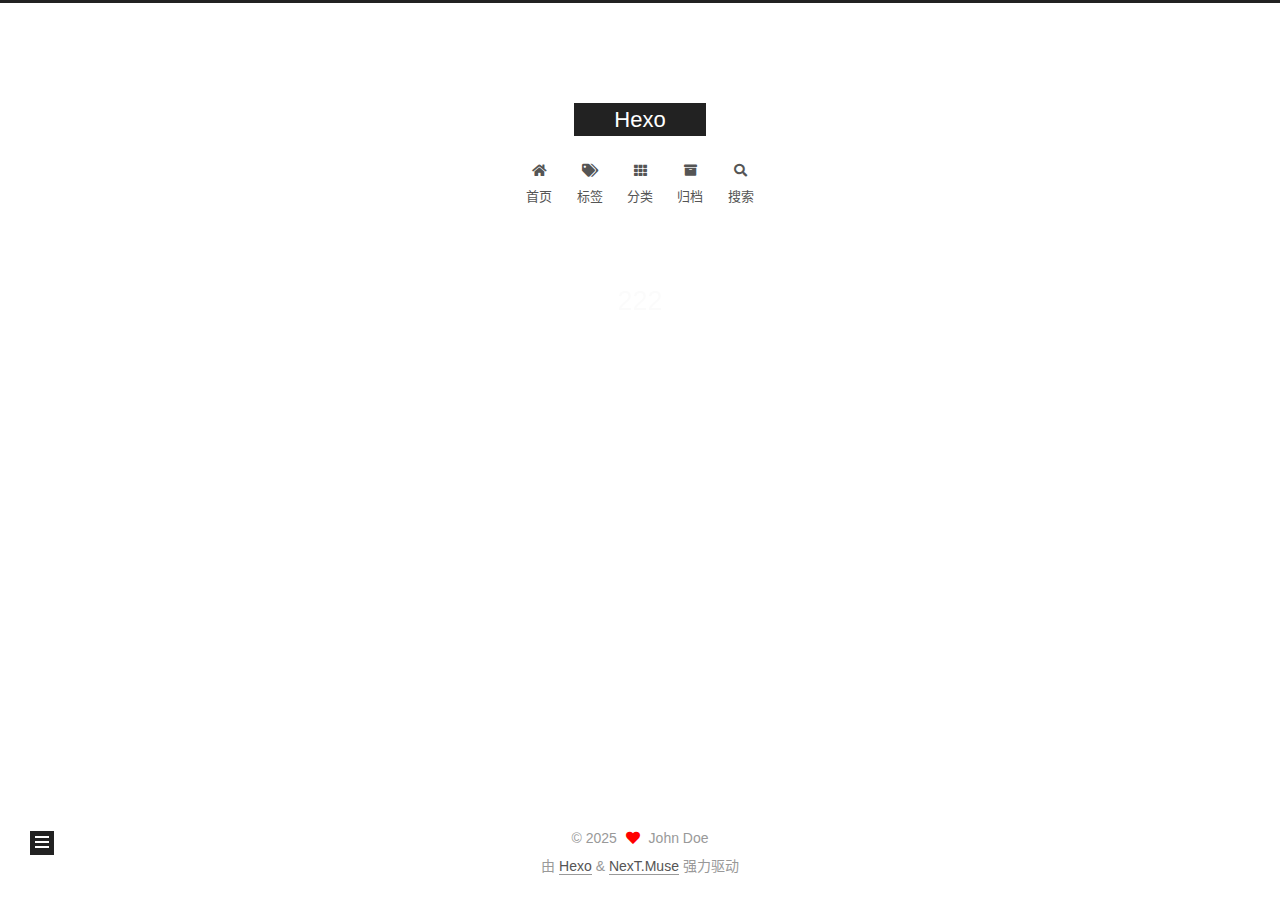
==== 222/index.html @ fb4ae4dc "Site updated: 2025-02-15 18:45:15" ====
<!DOCTYPE html>
<html lang="zh-CN">
<head>
  <meta charset="UTF-8">
<meta name="viewport" content="width=device-width, initial-scale=1, maximum-scale=2">
<meta name="theme-color" content="#222">
<meta name="generator" content="Hexo 7.3.0">
  <link rel="apple-touch-icon" sizes="180x180" href="/images/apple-touch-icon-next.png">
  <link rel="icon" type="image/png" sizes="32x32" href="/images/favicon-32x32-next.png">
  <link rel="icon" type="image/png" sizes="16x16" href="/images/favicon-16x16-next.png">
  <link rel="mask-icon" href="/images/logo.svg" color="#222">

<link rel="stylesheet" href="/css/main.css">


<link rel="stylesheet" href="/lib/font-awesome/css/all.min.css">

<script id="hexo-configurations">
    var NexT = window.NexT || {};
    var CONFIG = {"hostname":"example.com","root":"/","scheme":"Muse","version":"7.8.0","exturl":false,"sidebar":{"position":"left","display":"post","padding":18,"offset":12,"onmobile":false},"copycode":{"enable":false,"show_result":false,"style":null},"back2top":{"enable":true,"sidebar":false,"scrollpercent":true},"bookmark":{"enable":false,"color":"#222","save":"auto"},"fancybox":false,"mediumzoom":false,"lazyload":false,"pangu":false,"comments":{"style":"tabs","active":null,"storage":true,"lazyload":false,"nav":null},"algolia":{"hits":{"per_page":10},"labels":{"input_placeholder":"Search for Posts","hits_empty":"We didn't find any results for the search: ${query}","hits_stats":"${hits} results found in ${time} ms"}},"localsearch":{"enable":true,"trigger":"auto","top_n_per_article":1,"unescape":false,"preload":false},"motion":{"enable":true,"async":false,"transition":{"post_block":"fadeIn","post_header":"slideDownIn","post_body":"slideDownIn","coll_header":"slideLeftIn","sidebar":"slideUpIn"}},"path":"search.xml"};
  </script>

  <meta property="og:type" content="website">
<meta property="og:title" content="222">
<meta property="og:url" content="http://example.com/222/index.html">
<meta property="og:site_name" content="Hexo">
<meta property="og:locale" content="zh_CN">
<meta property="article:published_time" content="2025-02-15T10:43:26.000Z">
<meta property="article:modified_time" content="2025-02-15T10:43:26.804Z">
<meta property="article:author" content="John Doe">
<meta name="twitter:card" content="summary">

<link rel="canonical" href="http://example.com/222/">


<script id="page-configurations">
  // https://hexo.io/docs/variables.html
  CONFIG.page = {
    sidebar: "",
    isHome : false,
    isPost : false,
    lang   : 'zh-CN'
  };
</script>

  <title>222 | Hexo
</title>
  






  <noscript>
  <style>
  .use-motion .brand,
  .use-motion .menu-item,
  .sidebar-inner,
  .use-motion .post-block,
  .use-motion .pagination,
  .use-motion .comments,
  .use-motion .post-header,
  .use-motion .post-body,
  .use-motion .collection-header { opacity: initial; }

  .use-motion .site-title,
  .use-motion .site-subtitle {
    opacity: initial;
    top: initial;
  }

  .use-motion .logo-line-before i { left: initial; }
  .use-motion .logo-line-after i { right: initial; }
  </style>
</noscript>

</head>

<body itemscope itemtype="http://schema.org/WebPage">
  <div class="container use-motion">
    <div class="headband"></div>

    <header class="header" itemscope itemtype="http://schema.org/WPHeader">
      <div class="header-inner"><div class="site-brand-container">
  <div class="site-nav-toggle">
    <div class="toggle" aria-label="切换导航栏">
      <span class="toggle-line toggle-line-first"></span>
      <span class="toggle-line toggle-line-middle"></span>
      <span class="toggle-line toggle-line-last"></span>
    </div>
  </div>

  <div class="site-meta">

    <a href="/" class="brand" rel="start">
      <span class="logo-line-before"><i></i></span>
      <h1 class="site-title">Hexo</h1>
      <span class="logo-line-after"><i></i></span>
    </a>
  </div>

  <div class="site-nav-right">
    <div class="toggle popup-trigger">
        <i class="fa fa-search fa-fw fa-lg"></i>
    </div>
  </div>
</div>




<nav class="site-nav">
  <ul id="menu" class="main-menu menu">
        <li class="menu-item menu-item-home">

    <a href="/" rel="section"><i class="fa fa-home fa-fw"></i>首页</a>

  </li>
        <li class="menu-item menu-item-tags">

    <a href="/tags/" rel="section"><i class="fa fa-tags fa-fw"></i>标签</a>

  </li>
        <li class="menu-item menu-item-categories">

    <a href="/categories/" rel="section"><i class="fa fa-th fa-fw"></i>分类</a>

  </li>
        <li class="menu-item menu-item-archives">

    <a href="/archives/" rel="section"><i class="fa fa-archive fa-fw"></i>归档</a>

  </li>
      <li class="menu-item menu-item-search">
        <a role="button" class="popup-trigger"><i class="fa fa-search fa-fw"></i>搜索
        </a>
      </li>
  </ul>
</nav>



  <div class="search-pop-overlay">
    <div class="popup search-popup">
        <div class="search-header">
  <span class="search-icon">
    <i class="fa fa-search"></i>
  </span>
  <div class="search-input-container">
    <input autocomplete="off" autocapitalize="off"
           placeholder="搜索..." spellcheck="false"
           type="search" class="search-input">
  </div>
  <span class="popup-btn-close">
    <i class="fa fa-times-circle"></i>
  </span>
</div>
<div id="search-result">
  <div id="no-result">
    <i class="fa fa-spinner fa-pulse fa-5x fa-fw"></i>
  </div>
</div>

    </div>
  </div>

</div>
    </header>

    
  <div class="back-to-top">
    <i class="fa fa-arrow-up"></i>
    <span>0%</span>
  </div>


    <main class="main">
      <div class="main-inner">
        <div class="content-wrap">
          
  
  

          <div class="content page posts-expand">
            

    
    
    
    <div class="post-block" lang="zh-CN">
      <header class="post-header">

<h1 class="post-title" itemprop="name headline">222
</h1>

<div class="post-meta">
  

</div>

</header>

      
      
      
      <div class="post-body">
          
      </div>
      
      
      
    </div>
    

    
    
    


          </div>
          

<script>
  window.addEventListener('tabs:register', () => {
    let { activeClass } = CONFIG.comments;
    if (CONFIG.comments.storage) {
      activeClass = localStorage.getItem('comments_active') || activeClass;
    }
    if (activeClass) {
      let activeTab = document.querySelector(`a[href="#comment-${activeClass}"]`);
      if (activeTab) {
        activeTab.click();
      }
    }
  });
  if (CONFIG.comments.storage) {
    window.addEventListener('tabs:click', event => {
      if (!event.target.matches('.tabs-comment .tab-content .tab-pane')) return;
      let commentClass = event.target.classList[1];
      localStorage.setItem('comments_active', commentClass);
    });
  }
</script>

        </div>
          
  
  <div class="toggle sidebar-toggle">
    <span class="toggle-line toggle-line-first"></span>
    <span class="toggle-line toggle-line-middle"></span>
    <span class="toggle-line toggle-line-last"></span>
  </div>

  <aside class="sidebar">
    <div class="sidebar-inner">

      <ul class="sidebar-nav motion-element">
        <li class="sidebar-nav-toc">
          文章目录
        </li>
        <li class="sidebar-nav-overview">
          站点概览
        </li>
      </ul>

      <!--noindex-->
      <div class="post-toc-wrap sidebar-panel">
      </div>
      <!--/noindex-->

      <div class="site-overview-wrap sidebar-panel">
        <div class="site-author motion-element" itemprop="author" itemscope itemtype="http://schema.org/Person">
  <p class="site-author-name" itemprop="name">John Doe</p>
  <div class="site-description" itemprop="description"></div>
</div>
<div class="site-state-wrap motion-element">
  <nav class="site-state">
      <div class="site-state-item site-state-posts">
          <a href="/archives/">
        
          <span class="site-state-item-count">3</span>
          <span class="site-state-item-name">日志</span>
        </a>
      </div>
  </nav>
</div>



      </div>

    </div>
  </aside>
  <div id="sidebar-dimmer"></div>


      </div>
    </main>

    <footer class="footer">
      <div class="footer-inner">
        

        

<div class="copyright">
  
  &copy; 
  <span itemprop="copyrightYear">2025</span>
  <span class="with-love">
    <i class="fa fa-heart"></i>
  </span>
  <span class="author" itemprop="copyrightHolder">John Doe</span>
</div>
  <div class="powered-by">由 <a href="https://hexo.io/" class="theme-link" rel="noopener" target="_blank">Hexo</a> & <a href="https://muse.theme-next.org/" class="theme-link" rel="noopener" target="_blank">NexT.Muse</a> 强力驱动
  </div>

        








      </div>
    </footer>
  </div>

  
  <script src="/lib/anime.min.js"></script>
  <script src="/lib/velocity/velocity.min.js"></script>
  <script src="/lib/velocity/velocity.ui.min.js"></script>

<script src="/js/utils.js"></script>

<script src="/js/motion.js"></script>


<script src="/js/schemes/muse.js"></script>


<script src="/js/next-boot.js"></script>




  




  
<script src="/js/local-search.js"></script>













  

  

</body>
</html>
---- css/main.css ----
:root {
  --body-bg-color: #fff;
  --content-bg-color: #fff;
  --card-bg-color: #f5f5f5;
  --text-color: #555;
  --blockquote-color: #666;
  --link-color: #555;
  --link-hover-color: #222;
  --brand-color: #fff;
  --brand-hover-color: #fff;
  --table-row-odd-bg-color: #f9f9f9;
  --table-row-hover-bg-color: #f5f5f5;
  --menu-item-bg-color: #f5f5f5;
  --btn-default-bg: #222;
  --btn-default-color: #fff;
  --btn-default-border-color: #222;
  --btn-default-hover-bg: #fff;
  --btn-default-hover-color: #222;
  --btn-default-hover-border-color: #222;
}
html {
  line-height: 1.15; /* 1 */
  -webkit-text-size-adjust: 100%; /* 2 */
}
body {
  margin: 0;
}
main {
  display: block;
}
h1 {
  font-size: 2em;
  margin: 0.67em 0;
}
hr {
  box-sizing: content-box; /* 1 */
  height: 0; /* 1 */
  overflow: visible; /* 2 */
}
pre {
  font-family: monospace, monospace; /* 1 */
  font-size: 1em; /* 2 */
}
a {
  background: transparent;
}
abbr[title] {
  border-bottom: none; /* 1 */
  text-decoration: underline; /* 2 */
  text-decoration: underline dotted; /* 2 */
}
b,
strong {
  font-weight: bolder;
}
code,
kbd,
samp {
  font-family: monospace, monospace; /* 1 */
  font-size: 1em; /* 2 */
}
small {
  font-size: 80%;
}
sub,
sup {
  font-size: 75%;
  line-height: 0;
  position: relative;
  vertical-align: baseline;
}
sub {
  bottom: -0.25em;
}
sup {
  top: -0.5em;
}
img {
  border-style: none;
}
button,
input,
optgroup,
select,
textarea {
  font-family: inherit; /* 1 */
  font-size: 100%; /* 1 */
  line-height: 1.15; /* 1 */
  margin: 0; /* 2 */
}
button,
input {
/* 1 */
  overflow: visible;
}
button,
select {
/* 1 */
  text-transform: none;
}
button,
[type='button'],
[type='reset'],
[type='submit'] {
  -webkit-appearance: button;
}
button::-moz-focus-inner,
[type='button']::-moz-focus-inner,
[type='reset']::-moz-focus-inner,
[type='submit']::-moz-focus-inner {
  border-style: none;
  padding: 0;
}
button:-moz-focusring,
[type='button']:-moz-focusring,
[type='reset']:-moz-focusring,
[type='submit']:-moz-focusring {
  outline: 1px dotted ButtonText;
}
fieldset {
  padding: 0.35em 0.75em 0.625em;
}
legend {
  box-sizing: border-box; /* 1 */
  color: inherit; /* 2 */
  display: table; /* 1 */
  max-width: 100%; /* 1 */
  padding: 0; /* 3 */
  white-space: normal; /* 1 */
}
progress {
  vertical-align: baseline;
}
textarea {
  overflow: auto;
}
[type='checkbox'],
[type='radio'] {
  box-sizing: border-box; /* 1 */
  padding: 0; /* 2 */
}
[type='number']::-webkit-inner-spin-button,
[type='number']::-webkit-outer-spin-button {
  height: auto;
}
[type='search'] {
  outline-offset: -2px; /* 2 */
  -webkit-appearance: textfield; /* 1 */
}
[type='search']::-webkit-search-decoration {
  -webkit-appearance: none;
}
::-webkit-file-upload-button {
  font: inherit; /* 2 */
  -webkit-appearance: button; /* 1 */
}
details {
  display: block;
}
summary {
  display: list-item;
}
template {
  display: none;
}
[hidden] {
  display: none;
}
::selection {
  background: #262a30;
  color: #eee;
}
html,
body {
  height: 100%;
}
body {
  background: var(--body-bg-color);
  color: var(--text-color);
  font-family: 'Lato', "PingFang SC", "Microsoft YaHei", sans-serif;
  font-size: 1em;
  line-height: 2;
}
@media (max-width: 991px) {
  body {
    padding-left: 0 !important;
    padding-right: 0 !important;
  }
}
h1,
h2,
h3,
h4,
h5,
h6 {
  font-family: 'Lato', "PingFang SC", "Microsoft YaHei", sans-serif;
  font-weight: bold;
  line-height: 1.5;
  margin: 20px 0 15px;
}
h1 {
  font-size: 1.5em;
}
h2 {
  font-size: 1.375em;
}
h3 {
  font-size: 1.25em;
}
h4 {
  font-size: 1.125em;
}
h5 {
  font-size: 1em;
}
h6 {
  font-size: 0.875em;
}
p {
  margin: 0 0 20px 0;
}
a,
span.exturl {
  border-bottom: 1px solid #999;
  color: var(--link-color);
  outline: 0;
  text-decoration: none;
  overflow-wrap: break-word;
  word-wrap: break-word;
  cursor: pointer;
}
a:hover,
span.exturl:hover {
  border-bottom-color: var(--link-hover-color);
  color: var(--link-hover-color);
}
iframe,
img,
video {
  display: block;
  margin-left: auto;
  margin-right: auto;
  max-width: 100%;
}
hr {
  background-image: repeating-linear-gradient(-45deg, #ddd, #ddd 4px, transparent 4px, transparent 8px);
  border: 0;
  height: 3px;
  margin: 40px 0;
}
blockquote {
  border-left: 4px solid #ddd;
  color: var(--blockquote-color);
  margin: 0;
  padding: 0 15px;
}
blockquote cite::before {
  content: '-';
  padding: 0 5px;
}
dt {
  font-weight: bold;
}
dd {
  margin: 0;
  padding: 0;
}
kbd {
  background-color: #f5f5f5;
  background-image: linear-gradient(#eee, #fff, #eee);
  border: 1px solid #ccc;
  border-radius: 0.2em;
  box-shadow: 0.1em 0.1em 0.2em rgba(0,0,0,0.1);
  color: #555;
  font-family: inherit;
  padding: 0.1em 0.3em;
  white-space: nowrap;
}
.table-container {
  overflow: auto;
}
table {
  border-collapse: collapse;
  border-spacing: 0;
  font-size: 0.875em;
  margin: 0 0 20px 0;
  width: 100%;
}
tbody tr:nth-of-type(odd) {
  background: var(--table-row-odd-bg-color);
}
tbody tr:hover {
  background: var(--table-row-hover-bg-color);
}
caption,
th,
td {
  font-weight: normal;
  padding: 8px;
  vertical-align: middle;
}
th,
td {
  border: 1px solid #ddd;
  border-bottom: 3px solid #ddd;
}
th {
  font-weight: 700;
  padding-bottom: 10px;
}
td {
  border-bottom-width: 1px;
}
.btn {
  background: var(--btn-default-bg);
  border: 2px solid var(--btn-default-border-color);
  border-radius: 0;
  color: var(--btn-default-color);
  display: inline-block;
  font-size: 0.875em;
  line-height: 2;
  padding: 0 20px;
  text-decoration: none;
  transition-property: background-color;
  transition-delay: 0s;
  transition-duration: 0.2s;
  transition-timing-function: ease-in-out;
}
.btn:hover {
  background: var(--btn-default-hover-bg);
  border-color: var(--btn-default-hover-border-color);
  color: var(--btn-default-hover-color);
}
.btn + .btn {
  margin: 0 0 8px 8px;
}
.btn .fa-fw {
  text-align: left;
  width: 1.285714285714286em;
}
.toggle {
  line-height: 0;
}
.toggle .toggle-line {
  background: #fff;
  display: inline-block;
  height: 2px;
  left: 0;
  position: relative;
  top: 0;
  transition: all 0.4s;
  vertical-align: top;
  width: 100%;
}
.toggle .toggle-line:not(:first-child) {
  margin-top: 3px;
}
.toggle.toggle-arrow .toggle-line-first {
  left: 50%;
  top: 2px;
  transform: rotate(45deg);
  width: 50%;
}
.toggle.toggle-arrow .toggle-line-middle {
  left: 2px;
  width: 90%;
}
.toggle.toggle-arrow .toggle-line-last {
  left: 50%;
  top: -2px;
  transform: rotate(-45deg);
  width: 50%;
}
.toggle.toggle-close .toggle-line-first {
  transform: rotate(-45deg);
  top: 5px;
}
.toggle.toggle-close .toggle-line-middle {
  opacity: 0;
}
.toggle.toggle-close .toggle-line-last {
  transform: rotate(45deg);
  top: -5px;
}
.highlight,
pre {
  background: #f7f7f7;
  color: #4d4d4c;
  line-height: 1.6;
  margin: 0 auto 20px;
}
pre,
code {
  font-family: consolas, Menlo, monospace, "PingFang SC", "Microsoft YaHei";
}
code {
  background: #eee;
  border-radius: 3px;
  color: #555;
  padding: 2px 4px;
  overflow-wrap: break-word;
  word-wrap: break-word;
}
.highlight *::selection {
  background: #d6d6d6;
}
.highlight pre {
  border: 0;
  margin: 0;
  padding: 10px 0;
}
.highlight table {
  border: 0;
  margin: 0;
  width: auto;
}
.highlight td {
  border: 0;
  padding: 0;
}
.highlight figcaption {
  background: #eff2f3;
  color: #4d4d4c;
  display: flex;
  font-size: 0.875em;
  justify-content: space-between;
  line-height: 1.2;
  padding: 0.5em;
}
.highlight figcaption a {
  color: #4d4d4c;
}
.highlight figcaption a:hover {
  border-bottom-color: #4d4d4c;
}
.highlight .gutter {
  -moz-user-select: none;
  -ms-user-select: none;
  -webkit-user-select: none;
  user-select: none;
}
.highlight .gutter pre {
  background: #eff2f3;
  color: #869194;
  padding-left: 10px;
  padding-right: 10px;
  text-align: right;
}
.highlight .code pre {
  background: #f7f7f7;
  padding-left: 10px;
  width: 100%;
}
.gist table {
  width: auto;
}
.gist table td {
  border: 0;
}
pre {
  overflow: auto;
  padding: 10px;
}
pre code {
  background: none;
  color: #4d4d4c;
  font-size: 0.875em;
  padding: 0;
  text-shadow: none;
}
pre .deletion {
  background: #fdd;
}
pre .addition {
  background: #dfd;
}
pre .meta {
  color: #eab700;
  -moz-user-select: none;
  -ms-user-select: none;
  -webkit-user-select: none;
  user-select: none;
}
pre .comment {
  color: #8e908c;
}
pre .variable,
pre .attribute,
pre .tag,
pre .name,
pre .regexp,
pre .ruby .constant,
pre .xml .tag .title,
pre .xml .pi,
pre .xml .doctype,
pre .html .doctype,
pre .css .id,
pre .css .class,
pre .css .pseudo {
  color: #c82829;
}
pre .number,
pre .preprocessor,
pre .built_in,
pre .builtin-name,
pre .literal,
pre .params,
pre .constant,
pre .command {
  color: #f5871f;
}
pre .ruby .class .title,
pre .css .rules .attribute,
pre .string,
pre .symbol,
pre .value,
pre .inheritance,
pre .header,
pre .ruby .symbol,
pre .xml .cdata,
pre .special,
pre .formula {
  color: #718c00;
}
pre .title,
pre .css .hexcolor {
  color: #3e999f;
}
pre .function,
pre .python .decorator,
pre .python .title,
pre .ruby .function .title,
pre .ruby .title .keyword,
pre .perl .sub,
pre .javascript .title,
pre .coffeescript .title {
  color: #4271ae;
}
pre .keyword,
pre .javascript .function {
  color: #8959a8;
}
.blockquote-center {
  border-left: none;
  margin: 40px 0;
  padding: 0;
  position: relative;
  text-align: center;
}
.blockquote-center .fa {
  display: block;
  opacity: 0.6;
  position: absolute;
  width: 100%;
}
.blockquote-center .fa-quote-left {
  border-top: 1px solid #ccc;
  text-align: left;
  top: -20px;
}
.blockquote-center .fa-quote-right {
  border-bottom: 1px solid #ccc;
  text-align: right;
  bottom: -20px;
}
.blockquote-center p,
.blockquote-center div {
  text-align: center;
}
.post-body .group-picture img {
  margin: 0 auto;
  padding: 0 3px;
}
.group-picture-row {
  margin-bottom: 6px;
  overflow: hidden;
}
.group-picture-column {
  float: left;
  margin-bottom: 10px;
}
.post-body .label {
  color: #555;
  display: inline;
  padding: 0 2px;
}
.post-body .label.default {
  background: #f0f0f0;
}
.post-body .label.primary {
  background: #efe6f7;
}
.post-body .label.info {
  background: #e5f2f8;
}
.post-body .label.success {
  background: #e7f4e9;
}
.post-body .label.warning {
  background: #fcf6e1;
}
.post-body .label.danger {
  background: #fae8eb;
}
.post-body .tabs {
  margin-bottom: 20px;
}
.post-body .tabs,
.tabs-comment {
  display: block;
  padding-top: 10px;
  position: relative;
}
.post-body .tabs ul.nav-tabs,
.tabs-comment ul.nav-tabs {
  display: flex;
  flex-wrap: wrap;
  margin: 0;
  margin-bottom: -1px;
  padding: 0;
}
@media (max-width: 413px) {
  .post-body .tabs ul.nav-tabs,
  .tabs-comment ul.nav-tabs {
    display: block;
    margin-bottom: 5px;
  }
}
.post-body .tabs ul.nav-tabs li.tab,
.tabs-comment ul.nav-tabs li.tab {
  border-bottom: 1px solid #ddd;
  border-left: 1px solid transparent;
  border-right: 1px solid transparent;
  border-top: 3px solid transparent;
  flex-grow: 1;
  list-style-type: none;
  border-radius: 0 0 0 0;
}
@media (max-width: 413px) {
  .post-body .tabs ul.nav-tabs li.tab,
  .tabs-comment ul.nav-tabs li.tab {
    border-bottom: 1px solid transparent;
    border-left: 3px solid transparent;
    border-right: 1px solid transparent;
    border-top: 1px solid transparent;
  }
}
@media (max-width: 413px) {
  .post-body .tabs ul.nav-tabs li.tab,
  .tabs-comment ul.nav-tabs li.tab {
    border-radius: 0;
  }
}
.post-body .tabs ul.nav-tabs li.tab a,
.tabs-comment ul.nav-tabs li.tab a {
  border-bottom: initial;
  display: block;
  line-height: 1.8;
  outline: 0;
  padding: 0.25em 0.75em;
  text-align: center;
  transition-delay: 0s;
  transition-duration: 0.2s;
  transition-timing-function: ease-out;
}
.post-body .tabs ul.nav-tabs li.tab a i,
.tabs-comment ul.nav-tabs li.tab a i {
  width: 1.285714285714286em;
}
.post-body .tabs ul.nav-tabs li.tab.active,
.tabs-comment ul.nav-tabs li.tab.active {
  border-bottom: 1px solid transparent;
  border-left: 1px solid #ddd;
  border-right: 1px solid #ddd;
  border-top: 3px solid #fc6423;
}
@media (max-width: 413px) {
  .post-body .tabs ul.nav-tabs li.tab.active,
  .tabs-comment ul.nav-tabs li.tab.active {
    border-bottom: 1px solid #ddd;
    border-left: 3px solid #fc6423;
    border-right: 1px solid #ddd;
    border-top: 1px solid #ddd;
  }
}
.post-body .tabs ul.nav-tabs li.tab.active a,
.tabs-comment ul.nav-tabs li.tab.active a {
  color: var(--link-color);
  cursor: default;
}
.post-body .tabs .tab-content .tab-pane,
.tabs-comment .tab-content .tab-pane {
  border: 1px solid #ddd;
  border-top: 0;
  padding: 20px 20px 0 20px;
  border-radius: 0;
}
.post-body .tabs .tab-content .tab-pane:not(.active),
.tabs-comment .tab-content .tab-pane:not(.active) {
  display: none;
}
.post-body .tabs .tab-content .tab-pane.active,
.tabs-comment .tab-content .tab-pane.active {
  display: block;
}
.post-body .tabs .tab-content .tab-pane.active:nth-of-type(1),
.tabs-comment .tab-content .tab-pane.active:nth-of-type(1) {
  border-radius: 0 0 0 0;
}
@media (max-width: 413px) {
  .post-body .tabs .tab-content .tab-pane.active:nth-of-type(1),
  .tabs-comment .tab-content .tab-pane.active:nth-of-type(1) {
    border-radius: 0;
  }
}
.post-body .note {
  border-radius: 3px;
  margin-bottom: 20px;
  padding: 1em;
  position: relative;
  border: 1px solid #eee;
  border-left-width: 5px;
}
.post-body .note h2,
.post-body .note h3,
.post-body .note h4,
.post-body .note h5,
.post-body .note h6 {
  margin-top: 0;
  border-bottom: initial;
  margin-bottom: 0;
  padding-top: 0;
}
.post-body .note p:first-child,
.post-body .note ul:first-child,
.post-body .note ol:first-child,
.post-body .note table:first-child,
.post-body .note pre:first-child,
.post-body .note blockquote:first-child,
.post-body .note img:first-child {
  margin-top: 0;
}
.post-body .note p:last-child,
.post-body .note ul:last-child,
.post-body .note ol:last-child,
.post-body .note table:last-child,
.post-body .note pre:last-child,
.post-body .note blockquote:last-child,
.post-body .note img:last-child {
  margin-bottom: 0;
}
.post-body .note.default {
  border-left-color: #777;
}
.post-body .note.default h2,
.post-body .note.default h3,
.post-body .note.default h4,
.post-body .note.default h5,
.post-body .note.default h6 {
  color: #777;
}
.post-body .note.primary {
  border-left-color: #6f42c1;
}
.post-body .note.primary h2,
.post-body .note.primary h3,
.post-body .note.primary h4,
.post-body .note.primary h5,
.post-body .note.primary h6 {
  color: #6f42c1;
}
.post-body .note.info {
  border-left-color: #428bca;
}
.post-body .note.info h2,
.post-body .note.info h3,
.post-body .note.info h4,
.post-body .note.info h5,
.post-body .note.info h6 {
  color: #428bca;
}
.post-body .note.success {
  border-left-color: #5cb85c;
}
.post-body .note.success h2,
.post-body .note.success h3,
.post-body .note.success h4,
.post-body .note.success h5,
.post-body .note.success h6 {
  color: #5cb85c;
}
.post-body .note.warning {
  border-left-color: #f0ad4e;
}
.post-body .note.warning h2,
.post-body .note.warning h3,
.post-body .note.warning h4,
.post-body .note.warning h5,
.post-body .note.warning h6 {
  color: #f0ad4e;
}
.post-body .note.danger {
  border-left-color: #d9534f;
}
.post-body .note.danger h2,
.post-body .note.danger h3,
.post-body .note.danger h4,
.post-body .note.danger h5,
.post-body .note.danger h6 {
  color: #d9534f;
}
.pagination .prev,
.pagination .next,
.pagination .page-number,
.pagination .space {
  display: inline-block;
  margin: 0 10px;
  padding: 0 11px;
  position: relative;
  top: -1px;
}
@media (max-width: 767px) {
  .pagination .prev,
  .pagination .next,
  .pagination .page-number,
  .pagination .space {
    margin: 0 5px;
  }
}
.pagination {
  border-top: 1px solid #eee;
  margin: 120px 0 0;
  text-align: center;
}
.pagination .prev,
.pagination .next,
.pagination .page-number {
  border-bottom: 0;
  border-top: 1px solid #eee;
  transition-property: border-color;
  transition-delay: 0s;
  transition-duration: 0.2s;
  transition-timing-function: ease-in-out;
}
.pagination .prev:hover,
.pagination .next:hover,
.pagination .page-number:hover {
  border-top-color: #222;
}
.pagination .space {
  margin: 0;
  padding: 0;
}
.pagination .prev {
  margin-left: 0;
}
.pagination .next {
  margin-right: 0;
}
.pagination .page-number.current {
  background: #ccc;
  border-top-color: #ccc;
  color: #fff;
}
@media (max-width: 767px) {
  .pagination {
    border-top: none;
  }
  .pagination .prev,
  .pagination .next,
  .pagination .page-number {
    border-bottom: 1px solid #eee;
    border-top: 0;
    margin-bottom: 10px;
    padding: 0 10px;
  }
  .pagination .prev:hover,
  .pagination .next:hover,
  .pagination .page-number:hover {
    border-bottom-color: #222;
  }
}
.comments {
  margin-top: 60px;
  overflow: hidden;
}
.comment-button-group {
  display: flex;
  flex-wrap: wrap-reverse;
  justify-content: center;
  margin: 1em 0;
}
.comment-button-group .comment-button {
  margin: 0.1em 0.2em;
}
.comment-button-group .comment-button.active {
  background: var(--btn-default-hover-bg);
  border-color: var(--btn-default-hover-border-color);
  color: var(--btn-default-hover-color);
}
.comment-position {
  display: none;
}
.comment-position.active {
  display: block;
}
.tabs-comment {
  background: var(--content-bg-color);
  margin-top: 4em;
  padding-top: 0;
}
.tabs-comment .comments {
  border: 0;
  box-shadow: none;
  margin-top: 0;
  padding-top: 0;
}
.container {
  min-height: 100%;
  position: relative;
}
.main-inner {
  margin: 0 auto;
  width: 700px;
}
@media (min-width: 1200px) {
  .main-inner {
    width: 800px;
  }
}
@media (min-width: 1600px) {
  .main-inner {
    width: 900px;
  }
}
@media (max-width: 767px) {
  .content-wrap {
    padding: 0 20px;
  }
}
.header {
  background: transparent;
}
.header-inner {
  margin: 0 auto;
  width: 700px;
}
@media (min-width: 1200px) {
  .header-inner {
    width: 800px;
  }
}
@media (min-width: 1600px) {
  .header-inner {
    width: 900px;
  }
}
.site-brand-container {
  display: flex;
  flex-shrink: 0;
  padding: 0 10px;
}
.headband {
  background: #222;
  height: 3px;
}
.site-meta {
  flex-grow: 1;
  text-align: center;
}
@media (max-width: 767px) {
  .site-meta {
    text-align: center;
  }
}
.brand {
  border-bottom: none;
  color: var(--brand-color);
  display: inline-block;
  line-height: 1.375em;
  padding: 0 40px;
  position: relative;
}
.brand:hover {
  color: var(--brand-hover-color);
}
.site-title {
  font-family: 'Lato', "PingFang SC", "Microsoft YaHei", sans-serif;
  font-size: 1.375em;
  font-weight: normal;
  margin: 0;
}
.site-subtitle {
  color: #999;
  font-size: 0.8125em;
  margin: 10px 0;
}
.use-motion .brand {
  opacity: 0;
}
.use-motion .site-title,
.use-motion .site-subtitle,
.use-motion .custom-logo-image {
  opacity: 0;
  position: relative;
  top: -10px;
}
.site-nav-toggle,
.site-nav-right {
  display: none;
}
@media (max-width: 767px) {
  .site-nav-toggle,
  .site-nav-right {
    display: flex;
    flex-direction: column;
    justify-content: center;
  }
}
.site-nav-toggle .toggle,
.site-nav-right .toggle {
  color: var(--text-color);
  padding: 10px;
  width: 22px;
}
.site-nav-toggle .toggle .toggle-line,
.site-nav-right .toggle .toggle-line {
  background: var(--text-color);
  border-radius: 1px;
}
.site-nav {
  display: block;
}
@media (max-width: 767px) {
  .site-nav {
    clear: both;
    display: none;
  }
}
.site-nav.site-nav-on {
  display: block;
}
.menu {
  margin-top: 20px;
  padding-left: 0;
  text-align: center;
}
.menu-item {
  display: inline-block;
  list-style: none;
  margin: 0 10px;
}
@media (max-width: 767px) {
  .menu-item {
    display: block;
    margin-top: 10px;
  }
  .menu-item.menu-item-search {
    display: none;
  }
}
.menu-item a,
.menu-item span.exturl {
  border-bottom: 0;
  display: block;
  font-size: 0.8125em;
  transition-property: border-color;
  transition-delay: 0s;
  transition-duration: 0.2s;
  transition-timing-function: ease-in-out;
}
@media (hover: none) {
  .menu-item a:hover,
  .menu-item span.exturl:hover {
    border-bottom-color: transparent !important;
  }
}
.menu-item .fa,
.menu-item .fab,
.menu-item .far,
.menu-item .fas {
  margin-right: 8px;
}
.menu-item .badge {
  display: inline-block;
  font-weight: bold;
  line-height: 1;
  margin-left: 0.35em;
  margin-top: 0.35em;
  text-align: center;
  white-space: nowrap;
}
@media (max-width: 767px) {
  .menu-item .badge {
    float: right;
    margin-left: 0;
  }
}
.menu-item-active a,
.menu .menu-item a:hover,
.menu .menu-item span.exturl:hover {
  background: var(--menu-item-bg-color);
}
.use-motion .menu-item {
  opacity: 0;
}
.sidebar {
  background: #222;
  bottom: 0;
  box-shadow: inset 0 2px 6px #000;
  position: fixed;
  top: 0;
}
@media (max-width: 991px) {
  .sidebar {
    display: none;
  }
}
.sidebar-inner {
  color: #999;
  padding: 18px 10px;
  text-align: center;
}
.cc-license {
  margin-top: 10px;
  text-align: center;
}
.cc-license .cc-opacity {
  border-bottom: none;
  opacity: 0.7;
}
.cc-license .cc-opacity:hover {
  opacity: 0.9;
}
.cc-license img {
  display: inline-block;
}
.site-author-image {
  border: 2px solid #333;
  display: block;
  margin: 0 auto;
  max-width: 96px;
  padding: 2px;
}
.site-author-name {
  color: #f5f5f5;
  font-weight: normal;
  margin: 5px 0 0;
  text-align: center;
}
.site-description {
  color: #999;
  font-size: 1em;
  margin-top: 5px;
  text-align: center;
}
.links-of-author {
  margin-top: 15px;
}
.links-of-author a,
.links-of-author span.exturl {
  border-bottom-color: #555;
  display: inline-block;
  font-size: 0.8125em;
  margin-bottom: 10px;
  margin-right: 10px;
  vertical-align: middle;
}
.links-of-author a::before,
.links-of-author span.exturl::before {
  background: #ff7f3c;
  border-radius: 50%;
  content: ' ';
  display: inline-block;
  height: 4px;
  margin-right: 3px;
  vertical-align: middle;
  width: 4px;
}
.sidebar-button {
  margin-top: 15px;
}
.sidebar-button a {
  border: 1px solid #fc6423;
  border-radius: 4px;
  color: #fc6423;
  display: inline-block;
  padding: 0 15px;
}
.sidebar-button a .fa,
.sidebar-button a .fab,
.sidebar-button a .far,
.sidebar-button a .fas {
  margin-right: 5px;
}
.sidebar-button a:hover {
  background: #fc6423;
  border: 1px solid #fc6423;
  color: #fff;
}
.sidebar-button a:hover .fa,
.sidebar-button a:hover .fab,
.sidebar-button a:hover .far,
.sidebar-button a:hover .fas {
  color: #fff;
}
.links-of-blogroll {
  font-size: 0.8125em;
  margin-top: 10px;
}
.links-of-blogroll-title {
  font-size: 0.875em;
  font-weight: 600;
  margin-top: 0;
}
.links-of-blogroll-list {
  list-style: none;
  margin: 0;
  padding: 0;
}
#sidebar-dimmer {
  display: none;
}
@media (max-width: 767px) {
  #sidebar-dimmer {
    background: #000;
    display: block;
    height: 100%;
    left: 100%;
    opacity: 0;
    position: fixed;
    top: 0;
    width: 100%;
    z-index: 1100;
  }
  .sidebar-active + #sidebar-dimmer {
    opacity: 0.7;
    transform: translateX(-100%);
    transition: opacity 0.5s;
  }
}
.sidebar-nav {
  margin: 0;
  padding-bottom: 20px;
  padding-left: 0;
}
.sidebar-nav li {
  border-bottom: 1px solid transparent;
  color: #666;
  cursor: pointer;
  display: inline-block;
  font-size: 0.875em;
}
.sidebar-nav li.sidebar-nav-overview {
  margin-left: 10px;
}
.sidebar-nav li:hover {
  color: #f5f5f5;
}
.sidebar-nav .sidebar-nav-active {
  border-bottom-color: #87daff;
  color: #87daff;
}
.sidebar-nav .sidebar-nav-active:hover {
  color: #87daff;
}
.sidebar-panel {
  display: none;
  overflow-x: hidden;
  overflow-y: auto;
}
.sidebar-panel-active {
  display: block;
}
.sidebar-toggle {
  background: #222;
  bottom: 45px;
  cursor: pointer;
  height: 14px;
  left: 30px;
  padding: 5px;
  position: fixed;
  width: 14px;
  z-index: 1300;
}
@media (max-width: 991px) {
  .sidebar-toggle {
    left: 20px;
    opacity: 0.8;
    display: none;
  }
}
.sidebar-toggle:hover .toggle-line {
  background: #87daff;
}
.post-toc {
  font-size: 0.875em;
}
.post-toc ol {
  list-style: none;
  margin: 0;
  padding: 0 2px 5px 10px;
  text-align: left;
}
.post-toc ol > ol {
  padding-left: 0;
}
.post-toc ol a {
  transition-property: all;
  transition-delay: 0s;
  transition-duration: 0.2s;
  transition-timing-function: ease-in-out;
}
.post-toc .nav-item {
  line-height: 1.8;
  overflow: hidden;
  text-overflow: ellipsis;
  white-space: nowrap;
}
.post-toc .nav .nav-child {
  display: none;
}
.post-toc .nav .active > .nav-child {
  display: block;
}
.post-toc .nav .active-current > .nav-child {
  display: block;
}
.post-toc .nav .active-current > .nav-child > .nav-item {
  display: block;
}
.post-toc .nav .active > a {
  border-bottom-color: #87daff;
  color: #87daff;
}
.post-toc .nav .active-current > a {
  color: #87daff;
}
.post-toc .nav .active-current > a:hover {
  color: #87daff;
}
.site-state {
  display: flex;
  justify-content: center;
  line-height: 1.4;
  margin-top: 10px;
  overflow: hidden;
  text-align: center;
  white-space: nowrap;
}
.site-state-item {
  padding: 0 15px;
}
.site-state-item:not(:first-child) {
  border-left: 1px solid #333;
}
.site-state-item a {
  border-bottom: none;
}
.site-state-item-count {
  display: block;
  font-size: 1.25em;
  font-weight: 600;
  text-align: center;
}
.site-state-item-name {
  color: inherit;
  font-size: 0.875em;
}
.footer {
  color: #999;
  font-size: 0.875em;
  padding: 20px 0;
}
.footer.footer-fixed {
  bottom: 0;
  left: 0;
  position: absolute;
  right: 0;
}
.footer-inner {
  box-sizing: border-box;
  margin: 0 auto;
  text-align: center;
  width: 700px;
}
@media (min-width: 1200px) {
  .footer-inner {
    width: 800px;
  }
}
@media (min-width: 1600px) {
  .footer-inner {
    width: 900px;
  }
}
.languages {
  display: inline-block;
  font-size: 1.125em;
  position: relative;
}
.languages .lang-select-label span {
  margin: 0 0.5em;
}
.languages .lang-select {
  height: 100%;
  left: 0;
  opacity: 0;
  position: absolute;
  top: 0;
  width: 100%;
}
.with-love {
  color: #ff0000;
  display: inline-block;
  margin: 0 5px;
}
.powered-by,
.theme-info {
  display: inline-block;
}
@-moz-keyframes iconAnimate {
  0%, 100% {
    transform: scale(1);
  }
  10%, 30% {
    transform: scale(0.9);
  }
  20%, 40%, 60%, 80% {
    transform: scale(1.1);
  }
  50%, 70% {
    transform: scale(1.1);
  }
}
@-webkit-keyframes iconAnimate {
  0%, 100% {
    transform: scale(1);
  }
  10%, 30% {
    transform: scale(0.9);
  }
  20%, 40%, 60%, 80% {
    transform: scale(1.1);
  }
  50%, 70% {
    transform: scale(1.1);
  }
}
@-o-keyframes iconAnimate {
  0%, 100% {
    transform: scale(1);
  }
  10%, 30% {
    transform: scale(0.9);
  }
  20%, 40%, 60%, 80% {
    transform: scale(1.1);
  }
  50%, 70% {
    transform: scale(1.1);
  }
}
@keyframes iconAnimate {
  0%, 100% {
    transform: scale(1);
  }
  10%, 30% {
    transform: scale(0.9);
  }
  20%, 40%, 60%, 80% {
    transform: scale(1.1);
  }
  50%, 70% {
    transform: scale(1.1);
  }
}
.back-to-top {
  font-size: 12px;
  text-align: center;
  transition-delay: 0s;
  transition-duration: 0.2s;
  transition-timing-function: ease-in-out;
}
.back-to-top {
  background: #222;
  bottom: -100px;
  box-sizing: border-box;
  color: #fff;
  cursor: pointer;
  left: 30px;
  opacity: 1;
  padding: 0 6px;
  position: fixed;
  transition-property: bottom;
  z-index: 1300;
  width: initial;
}
.back-to-top:hover {
  color: #87daff;
}
.back-to-top.back-to-top-on {
  bottom: 19px;
}
@media (max-width: 991px) {
  .back-to-top {
    left: 20px;
    opacity: 0.8;
  }
}
.post-body {
  font-family: 'Lato', "PingFang SC", "Microsoft YaHei", sans-serif;
  overflow-wrap: break-word;
  word-wrap: break-word;
}
@media (min-width: 1200px) {
  .post-body {
    font-size: 1.125em;
  }
}
.post-body .exturl .fa {
  font-size: 0.875em;
  margin-left: 4px;
}
.post-body .image-caption,
.post-body .figure .caption {
  color: #999;
  font-size: 0.875em;
  font-weight: bold;
  line-height: 1;
  margin: -20px auto 15px;
  text-align: center;
}
.post-sticky-flag {
  display: inline-block;
  transform: rotate(30deg);
}
.post-button {
  margin-top: 40px;
  text-align: center;
}
.use-motion .post-block,
.use-motion .pagination,
.use-motion .comments {
  opacity: 0;
}
.use-motion .post-header {
  opacity: 0;
}
.use-motion .post-body {
  opacity: 0;
}
.use-motion .collection-header {
  opacity: 0;
}
.posts-collapse {
  margin-left: 35px;
  position: relative;
}
@media (max-width: 767px) {
  .posts-collapse {
    margin-left: 0px;
    margin-right: 0px;
  }
}
.posts-collapse .collection-title {
  font-size: 1.125em;
  position: relative;
}
.posts-collapse .collection-title::before {
  background: #999;
  border: 1px solid #fff;
  border-radius: 50%;
  content: ' ';
  height: 10px;
  left: 0;
  margin-left: -6px;
  margin-top: -4px;
  position: absolute;
  top: 50%;
  width: 10px;
}
.posts-collapse .collection-year {
  font-size: 1.5em;
  font-weight: bold;
  margin: 60px 0;
  position: relative;
}
.posts-collapse .collection-year::before {
  background: #bbb;
  border-radius: 50%;
  content: ' ';
  height: 8px;
  left: 0;
  margin-left: -4px;
  margin-top: -4px;
  position: absolute;
  top: 50%;
  width: 8px;
}
.posts-collapse .collection-header {
  display: block;
  margin: 0 0 0 20px;
}
.posts-collapse .collection-header small {
  color: #bbb;
  margin-left: 5px;
}
.posts-collapse .post-header {
  border-bottom: 1px dashed #ccc;
  margin: 30px 0;
  padding-left: 15px;
  position: relative;
  transition-property: border;
  transition-delay: 0s;
  transition-duration: 0.2s;
  transition-timing-function: ease-in-out;
}
.posts-collapse .post-header::before {
  background: #bbb;
  border: 1px solid #fff;
  border-radius: 50%;
  content: ' ';
  height: 6px;
  left: 0;
  margin-left: -4px;
  position: absolute;
  top: 0.75em;
  transition-property: background;
  width: 6px;
  transition-delay: 0s;
  transition-duration: 0.2s;
  transition-timing-function: ease-in-out;
}
.posts-collapse .post-header:hover {
  border-bottom-color: #666;
}
.posts-collapse .post-header:hover::before {
  background: #222;
}
.posts-collapse .post-meta {
  display: inline;
  font-size: 0.75em;
  margin-right: 10px;
}
.posts-collapse .post-title {
  display: inline;
}
.posts-collapse .post-title a,
.posts-collapse .post-title span.exturl {
  border-bottom: none;
  color: var(--link-color);
}
.posts-collapse .post-title .fa-external-link-alt {
  font-size: 0.875em;
  margin-left: 5px;
}
.posts-collapse::before {
  background: #f5f5f5;
  content: ' ';
  height: 100%;
  left: 0;
  margin-left: -2px;
  position: absolute;
  top: 1.25em;
  width: 4px;
}
.post-eof {
  background: #ccc;
  height: 1px;
  margin: 80px auto 60px;
  text-align: center;
  width: 8%;
}
.post-block:last-of-type .post-eof {
  display: none;
}
.content {
  padding-top: 40px;
}
@media (min-width: 992px) {
  .post-body {
    text-align: justify;
  }
}
@media (max-width: 991px) {
  .post-body {
    text-align: justify;
  }
}
.post-body h1,
.post-body h2,
.post-body h3,
.post-body h4,
.post-body h5,
.post-body h6 {
  padding-top: 10px;
}
.post-body h1 .header-anchor,
.post-body h2 .header-anchor,
.post-body h3 .header-anchor,
.post-body h4 .header-anchor,
.post-body h5 .header-anchor,
.post-body h6 .header-anchor {
  border-bottom-style: none;
  color: #ccc;
  float: right;
  margin-left: 10px;
  visibility: hidden;
}
.post-body h1 .header-anchor:hover,
.post-body h2 .header-anchor:hover,
.post-body h3 .header-anchor:hover,
.post-body h4 .header-anchor:hover,
.post-body h5 .header-anchor:hover,
.post-body h6 .header-anchor:hover {
  color: inherit;
}
.post-body h1:hover .header-anchor,
.post-body h2:hover .header-anchor,
.post-body h3:hover .header-anchor,
.post-body h4:hover .header-anchor,
.post-body h5:hover .header-anchor,
.post-body h6:hover .header-anchor {
  visibility: visible;
}
.post-body iframe,
.post-body img,
.post-body video {
  margin-bottom: 20px;
}
.post-body .video-container {
  height: 0;
  margin-bottom: 20px;
  overflow: hidden;
  padding-top: 75%;
  position: relative;
  width: 100%;
}
.post-body .video-container iframe,
.post-body .video-container object,
.post-body .video-container embed {
  height: 100%;
  left: 0;
  margin: 0;
  position: absolute;
  top: 0;
  width: 100%;
}
.post-gallery {
  align-items: center;
  display: grid;
  grid-gap: 10px;
  grid-template-columns: 1fr 1fr 1fr;
  margin-bottom: 20px;
}
@media (max-width: 767px) {
  .post-gallery {
    grid-template-columns: 1fr 1fr;
  }
}
.post-gallery a {
  border: 0;
}
.post-gallery img {
  margin: 0;
}
.posts-expand .post-header {
  font-size: 1.125em;
}
.posts-expand .post-title {
  font-size: 1.5em;
  font-weight: normal;
  margin: initial;
  text-align: center;
  overflow-wrap: break-word;
  word-wrap: break-word;
}
.posts-expand .post-title-link {
  border-bottom: none;
  color: var(--link-color);
  display: inline-block;
  position: relative;
  vertical-align: top;
}
.posts-expand .post-title-link::before {
  background: var(--link-color);
  bottom: 0;
  content: '';
  height: 2px;
  left: 0;
  position: absolute;
  transform: scaleX(0);
  visibility: hidden;
  width: 100%;
  transition-delay: 0s;
  transition-duration: 0.2s;
  transition-timing-function: ease-in-out;
}
.posts-expand .post-title-link:hover::before {
  transform: scaleX(1);
  visibility: visible;
}
.posts-expand .post-title-link .fa-external-link-alt {
  font-size: 0.875em;
  margin-left: 5px;
}
.posts-expand .post-meta {
  color: #999;
  font-family: 'Lato', "PingFang SC", "Microsoft YaHei", sans-serif;
  font-size: 0.75em;
  margin: 3px 0 60px 0;
  text-align: center;
}
.posts-expand .post-meta .post-description {
  font-size: 0.875em;
  margin-top: 2px;
}
.posts-expand .post-meta time {
  border-bottom: 1px dashed #999;
  cursor: pointer;
}
.post-meta .post-meta-item + .post-meta-item::before {
  content: '|';
  margin: 0 0.5em;
}
.post-meta-divider {
  margin: 0 0.5em;
}
.post-meta-item-icon {
  margin-right: 3px;
}
@media (max-width: 991px) {
  .post-meta-item-icon {
    display: inline-block;
  }
}
@media (max-width: 991px) {
  .post-meta-item-text {
    display: none;
  }
}
.post-nav {
  border-top: 1px solid #eee;
  display: flex;
  justify-content: space-between;
  margin-top: 15px;
  padding: 10px 5px 0;
}
.post-nav-item {
  flex: 1;
}
.post-nav-item a {
  border-bottom: none;
  display: block;
  font-size: 0.875em;
  line-height: 1.6;
  position: relative;
}
.post-nav-item a:active {
  top: 2px;
}
.post-nav-item .fa {
  font-size: 0.75em;
}
.post-nav-item:first-child {
  margin-right: 15px;
}
.post-nav-item:first-child .fa {
  margin-right: 5px;
}
.post-nav-item:last-child {
  margin-left: 15px;
  text-align: right;
}
.post-nav-item:last-child .fa {
  margin-left: 5px;
}
.rtl.post-body p,
.rtl.post-body a,
.rtl.post-body h1,
.rtl.post-body h2,
.rtl.post-body h3,
.rtl.post-body h4,
.rtl.post-body h5,
.rtl.post-body h6,
.rtl.post-body li,
.rtl.post-body ul,
.rtl.post-body ol {
  direction: rtl;
  font-family: UKIJ Ekran;
}
.rtl.post-title {
  font-family: UKIJ Ekran;
}
.post-tags {
  margin-top: 40px;
  text-align: center;
}
.post-tags a {
  display: inline-block;
  font-size: 0.8125em;
}
.post-tags a:not(:last-child) {
  margin-right: 10px;
}
.post-widgets {
  border-top: 1px solid #eee;
  margin-top: 15px;
  text-align: center;
}
.wp_rating {
  height: 20px;
  line-height: 20px;
  margin-top: 10px;
  padding-top: 6px;
  text-align: center;
}
.social-like {
  display: flex;
  font-size: 0.875em;
  justify-content: center;
  text-align: center;
}
.reward-container {
  margin: 20px auto;
  padding: 10px 0;
  text-align: center;
  width: 90%;
}
.reward-container button {
  background: transparent;
  border: 1px solid #fc6423;
  border-radius: 0;
  color: #fc6423;
  cursor: pointer;
  line-height: 2;
  outline: 0;
  padding: 0 15px;
  vertical-align: text-top;
}
.reward-container button:hover {
  background: #fc6423;
  border: 1px solid transparent;
  color: #fa9366;
}
#qr {
  padding-top: 20px;
}
#qr a {
  border: 0;
}
#qr img {
  display: inline-block;
  margin: 0.8em 2em 0 2em;
  max-width: 100%;
  width: 180px;
}
#qr p {
  text-align: center;
}
.category-all-page .category-all-title {
  text-align: center;
}
.category-all-page .category-all {
  margin-top: 20px;
}
.category-all-page .category-list {
  list-style: none;
  margin: 0;
  padding: 0;
}
.category-all-page .category-list-item {
  margin: 5px 10px;
}
.category-all-page .category-list-count {
  color: #bbb;
}
.category-all-page .category-list-count::before {
  content: ' (';
  display: inline;
}
.category-all-page .category-list-count::after {
  content: ') ';
  display: inline;
}
.category-all-page .category-list-child {
  padding-left: 10px;
}
.event-list {
  padding: 0;
}
.event-list hr {
  background: #222;
  margin: 20px 0 45px 0;
}
.event-list hr::after {
  background: #222;
  color: #fff;
  content: 'NOW';
  display: inline-block;
  font-weight: bold;
  padding: 0 5px;
  text-align: right;
}
.event-list .event {
  background: #222;
  margin: 20px 0;
  min-height: 40px;
  padding: 15px 0 15px 10px;
}
.event-list .event .event-summary {
  color: #fff;
  margin: 0;
  padding-bottom: 3px;
}
.event-list .event .event-summary::before {
  animation: dot-flash 1s alternate infinite ease-in-out;
  color: #fff;
  content: '\f111';
  display: inline-block;
  font-size: 10px;
  margin-right: 25px;
  vertical-align: middle;
  font-family: 'Font Awesome 5 Free';
  font-weight: 900;
}
.event-list .event .event-relative-time {
  color: #bbb;
  display: inline-block;
  font-size: 12px;
  font-weight: normal;
  padding-left: 12px;
}
.event-list .event .event-details {
  color: #fff;
  display: block;
  line-height: 18px;
  margin-left: 56px;
  padding-bottom: 6px;
  padding-top: 3px;
  text-indent: -24px;
}
.event-list .event .event-details::before {
  color: #fff;
  display: inline-block;
  margin-right: 9px;
  text-align: center;
  text-indent: 0;
  width: 14px;
  font-family: 'Font Awesome 5 Free';
  font-weight: 900;
}
.event-list .event .event-details.event-location::before {
  content: '\f041';
}
.event-list .event .event-details.event-duration::before {
  content: '\f017';
}
.event-list .event-past {
  background: #f5f5f5;
}
.event-list .event-past .event-summary,
.event-list .event-past .event-details {
  color: #bbb;
  opacity: 0.9;
}
.event-list .event-past .event-summary::before,
.event-list .event-past .event-details::before {
  animation: none;
  color: #bbb;
}
@-moz-keyframes dot-flash {
  from {
    opacity: 1;
    transform: scale(1);
  }
  to {
    opacity: 0;
    transform: scale(0.8);
  }
}
@-webkit-keyframes dot-flash {
  from {
    opacity: 1;
    transform: scale(1);
  }
  to {
    opacity: 0;
    transform: scale(0.8);
  }
}
@-o-keyframes dot-flash {
  from {
    opacity: 1;
    transform: scale(1);
  }
  to {
    opacity: 0;
    transform: scale(0.8);
  }
}
@keyframes dot-flash {
  from {
    opacity: 1;
    transform: scale(1);
  }
  to {
    opacity: 0;
    transform: scale(0.8);
  }
}
ul.breadcrumb {
  font-size: 0.75em;
  list-style: none;
  margin: 1em 0;
  padding: 0 2em;
  text-align: center;
}
ul.breadcrumb li {
  display: inline;
}
ul.breadcrumb li + li::before {
  content: '/\00a0';
  font-weight: normal;
  padding: 0.5em;
}
ul.breadcrumb li + li:last-child {
  font-weight: bold;
}
.tag-cloud {
  text-align: center;
}
.tag-cloud a {
  display: inline-block;
  margin: 10px;
}
.tag-cloud a:hover {
  color: var(--link-hover-color) !important;
}
.search-pop-overlay {
  background: rgba(0,0,0,0);
  height: 100%;
  left: 0;
  position: fixed;
  top: 0;
  transition: visibility 0s linear 0.2s, background 0.2s;
  visibility: hidden;
  width: 100%;
  z-index: 1400;
}
.search-pop-overlay.search-active {
  background: rgba(0,0,0,0.3);
  transition: background 0.2s;
  visibility: visible;
}
.search-popup {
  background: var(--card-bg-color);
  border-radius: 5px;
  height: 80%;
  left: calc(50% - 350px);
  position: fixed;
  top: 10%;
  transform: scale(0);
  transition: transform 0.2s;
  width: 700px;
  z-index: 1500;
}
.search-active .search-popup {
  transform: scale(1);
}
@media (max-width: 767px) {
  .search-popup {
    border-radius: 0;
    height: 100%;
    left: 0;
    margin: 0;
    top: 0;
    width: 100%;
  }
}
.search-popup .search-icon,
.search-popup .popup-btn-close {
  color: #999;
  font-size: 18px;
  padding: 0 10px;
}
.search-popup .popup-btn-close {
  cursor: pointer;
}
.search-popup .popup-btn-close:hover .fa {
  color: #222;
}
.search-popup .search-header {
  background: #eee;
  border-top-left-radius: 5px;
  border-top-right-radius: 5px;
  display: flex;
  padding: 5px;
}
.search-popup input.search-input {
  background: transparent;
  border: 0;
  outline: 0;
  width: 100%;
}
.search-popup input.search-input::-webkit-search-cancel-button {
  display: none;
}
.search-popup .search-input-container {
  flex-grow: 1;
  padding: 2px;
}
.search-popup ul.search-result-list {
  margin: 0 5px;
  padding: 0;
  width: 100%;
}
.search-popup p.search-result {
  border-bottom: 1px dashed #ccc;
  padding: 5px 0;
}
.search-popup a.search-result-title {
  font-weight: bold;
}
.search-popup .search-keyword {
  border-bottom: 1px dashed #ff2a2a;
  color: #ff2a2a;
  font-weight: bold;
}
.search-popup #search-result {
  display: flex;
  height: calc(100% - 55px);
  overflow: auto;
  padding: 5px 25px;
}
.search-popup #no-result {
  color: #ccc;
  margin: auto;
}
@media (max-width: 767px) {
  .header-inner,
  .main-inner,
  .footer-inner {
    width: auto;
  }
}
.header-inner {
  padding-top: 100px;
}
@media (max-width: 767px) {
  .header-inner {
    padding-top: 50px;
  }
}
.main-inner {
  padding-bottom: 60px;
}
.content {
  padding-top: 70px;
}
@media (max-width: 767px) {
  .content {
    padding-top: 35px;
  }
}
embed {
  display: block;
  margin: 0 auto 25px auto;
}
.custom-logo .site-meta-headline {
  text-align: center;
}
.custom-logo .site-title {
  color: #222;
  margin: 10px auto 0;
}
.custom-logo .site-title a {
  border: 0;
}
.custom-logo-image {
  background: #fff;
  margin: 0 auto;
  max-width: 150px;
  padding: 5px;
}
.brand {
  background: var(--btn-default-bg);
}
@media (max-width: 767px) {
  .site-nav {
    border-bottom: 1px solid #ddd;
    border-top: 1px solid #ddd;
    left: 0;
    margin: 0;
    padding: 0;
    width: 100%;
  }
}
@media (max-width: 767px) {
  .menu {
    text-align: left;
  }
}
.menu-item-active a,
.menu .menu-item a:hover,
.menu .menu-item span.exturl:hover {
  background: transparent;
  border-bottom: 1px solid var(--link-hover-color) !important;
}
@media (max-width: 767px) {
  .menu-item-active a,
  .menu .menu-item a:hover,
  .menu .menu-item span.exturl:hover {
    border-bottom: 1px dotted #ddd !important;
  }
}
@media (max-width: 767px) {
  .menu .menu-item {
    margin: 0 10px;
  }
}
.menu .menu-item a,
.menu .menu-item span.exturl {
  border-bottom: 1px solid transparent;
}
@media (max-width: 767px) {
  .menu .menu-item a,
  .menu .menu-item span.exturl {
    padding: 5px 10px;
  }
}
@media (min-width: 768px) {
  .menu .menu-item .fa,
  .menu .menu-item .fab,
  .menu .menu-item .far,
  .menu .menu-item .fas {
    display: block;
    line-height: 2;
    margin-right: 0;
    width: 100%;
  }
}
.menu .menu-item .badge {
  background: #eee;
  padding: 1px 4px;
}
.sub-menu {
  margin: 10px 0;
}
.sub-menu .menu-item {
  display: inline-block;
}
.sidebar {
  left: -320px;
}
.sidebar.sidebar-active {
  left: 0;
}
.sidebar {
  width: 320px;
  z-index: 1200;
  transition-delay: 0s;
  transition-duration: 0.2s;
  transition-timing-function: ease-out;
}
.sidebar a,
.sidebar span.exturl {
  border-bottom-color: #555;
  color: #999;
}
.sidebar a:hover,
.sidebar span.exturl:hover {
  border-bottom-color: #eee;
  color: #eee;
}
.links-of-blogroll-item {
  padding: 2px 10px;
}
.links-of-blogroll-item a,
.links-of-blogroll-item span.exturl {
  box-sizing: border-box;
  display: inline-block;
  max-width: 280px;
  overflow: hidden;
  text-overflow: ellipsis;
  white-space: nowrap;
}
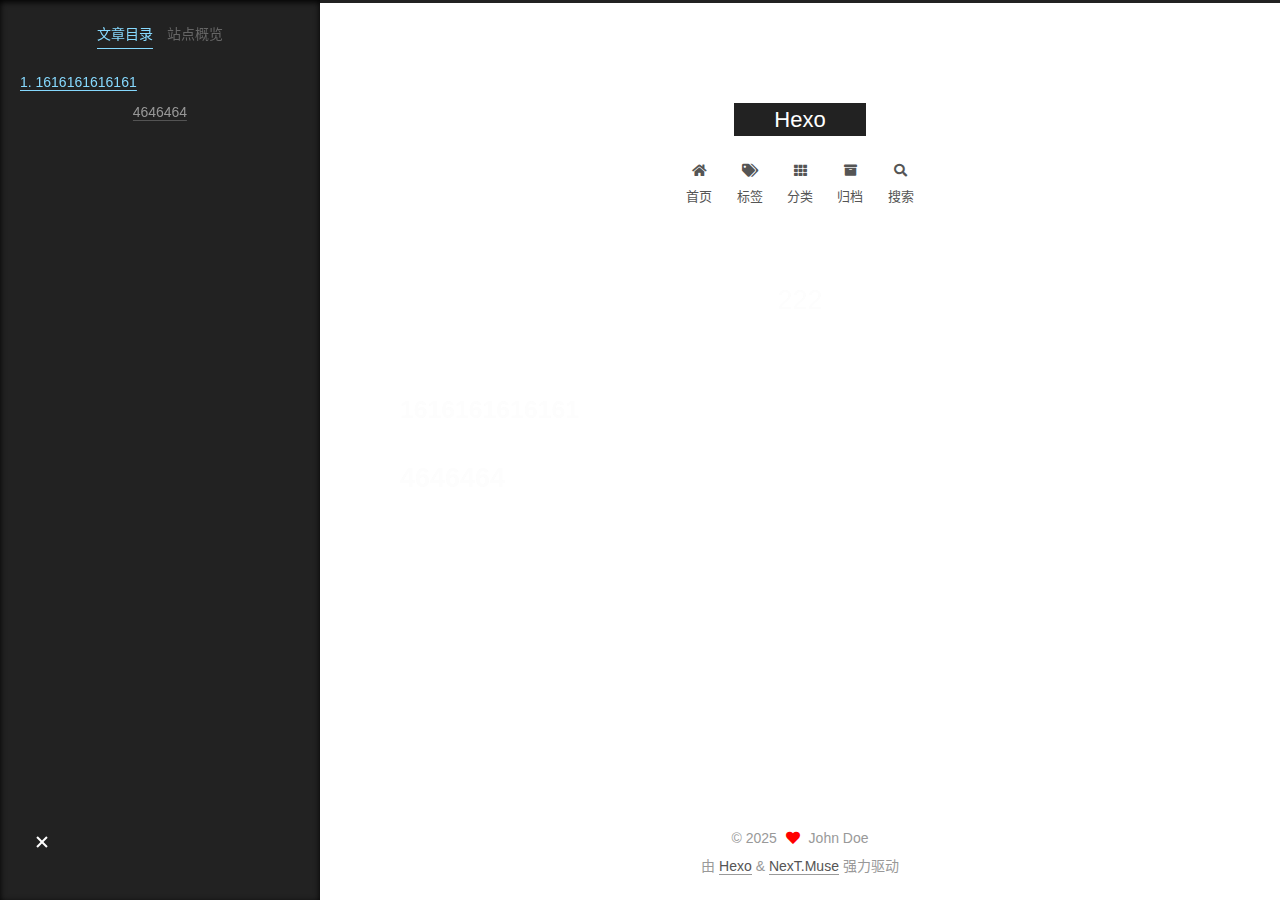
==== commit 28a9145e: "Site updated: 2025-02-16 00:07:35" ====
--- a/222/index.html
+++ b/222/index.html
@@ -20,13 +20,15 @@
     var CONFIG = {"hostname":"example.com","root":"/","scheme":"Muse","version":"7.8.0","exturl":false,"sidebar":{"position":"left","display":"post","padding":18,"offset":12,"onmobile":false},"copycode":{"enable":false,"show_result":false,"style":null},"back2top":{"enable":true,"sidebar":false,"scrollpercent":true},"bookmark":{"enable":false,"color":"#222","save":"auto"},"fancybox":false,"mediumzoom":false,"lazyload":false,"pangu":false,"comments":{"style":"tabs","active":null,"storage":true,"lazyload":false,"nav":null},"algolia":{"hits":{"per_page":10},"labels":{"input_placeholder":"Search for Posts","hits_empty":"We didn't find any results for the search: ${query}","hits_stats":"${hits} results found in ${time} ms"}},"localsearch":{"enable":true,"trigger":"auto","top_n_per_article":1,"unescape":false,"preload":false},"motion":{"enable":true,"async":false,"transition":{"post_block":"fadeIn","post_header":"slideDownIn","post_body":"slideDownIn","coll_header":"slideLeftIn","sidebar":"slideUpIn"}},"path":"search.xml"};
   </script>
 
-  <meta property="og:type" content="website">
+  <meta name="description" content="16161616161614646464">
+<meta property="og:type" content="website">
 <meta property="og:title" content="222">
 <meta property="og:url" content="http://example.com/222/index.html">
 <meta property="og:site_name" content="Hexo">
+<meta property="og:description" content="16161616161614646464">
 <meta property="og:locale" content="zh_CN">
 <meta property="article:published_time" content="2025-02-15T10:43:26.000Z">
-<meta property="article:modified_time" content="2025-02-15T10:43:26.804Z">
+<meta property="article:modified_time" content="2025-02-15T16:06:37.866Z">
 <meta property="article:author" content="John Doe">
 <meta name="twitter:card" content="summary">
 
@@ -205,7 +207,7 @@
       
       
       <div class="post-body">
-          
+          <h2 id="1616161616161"><a href="#1616161616161" class="headerlink" title="1616161616161"></a>1616161616161</h2><h1 id="4646464"><a href="#4646464" class="headerlink" title="4646464"></a>4646464</h1>
       </div>
       
       
@@ -266,6 +268,7 @@
 
       <!--noindex-->
       <div class="post-toc-wrap sidebar-panel">
+          <div class="post-toc motion-element"><ol class="nav"><li class="nav-item nav-level-2"><a class="nav-link" href="#1616161616161"><span class="nav-number">1.</span> <span class="nav-text">1616161616161</span></a></li></ol></li><li class="nav-item nav-level-1"><a class="nav-link" href="#4646464"><span class="nav-number"></span> <span class="nav-text">4646464</span></a></div>
       </div>
       <!--/noindex-->
 
--- a/css/main.css
+++ b/css/main.css
@@ -1168,7 +1168,7 @@
 }
 .links-of-author a::before,
 .links-of-author span.exturl::before {
-  background: #ff7f3c;
+  background: #86f4ff;
   border-radius: 50%;
   content: ' ';
   display: inline-block;
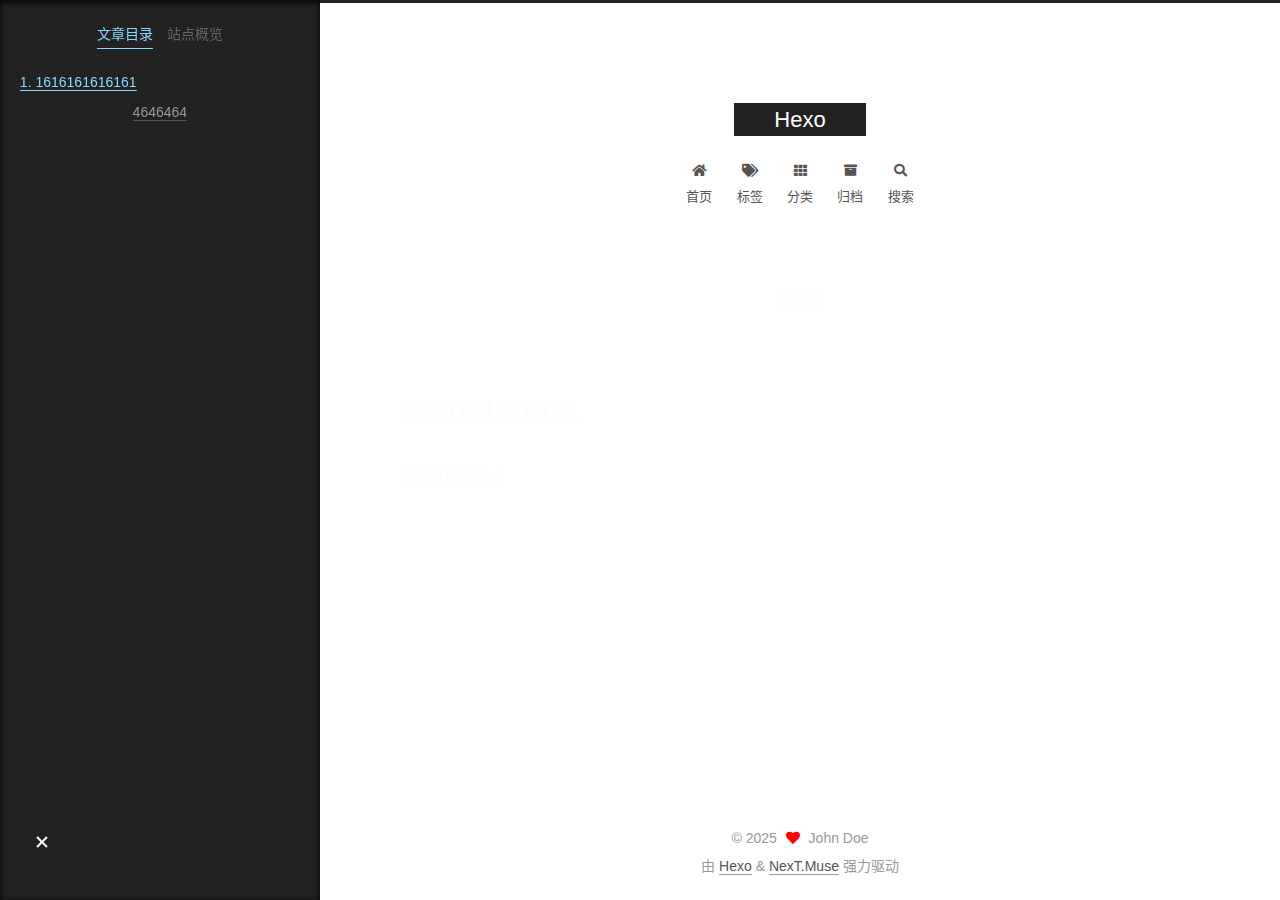
==== commit 5802fb49: "Site updated: 2025-02-16 00:10:01" ====
--- a/222/index.html
+++ b/222/index.html
@@ -28,7 +28,7 @@
 <meta property="og:description" content="16161616161614646464">
 <meta property="og:locale" content="zh_CN">
 <meta property="article:published_time" content="2025-02-15T10:43:26.000Z">
-<meta property="article:modified_time" content="2025-02-15T16:06:37.866Z">
+<meta property="article:modified_time" content="2025-02-15T16:08:59.723Z">
 <meta property="article:author" content="John Doe">
 <meta name="twitter:card" content="summary">
 
--- a/css/main.css
+++ b/css/main.css
@@ -1168,7 +1168,7 @@
 }
 .links-of-author a::before,
 .links-of-author span.exturl::before {
-  background: #86f4ff;
+  background: #33e4a7;
   border-radius: 50%;
   content: ' ';
   display: inline-block;
